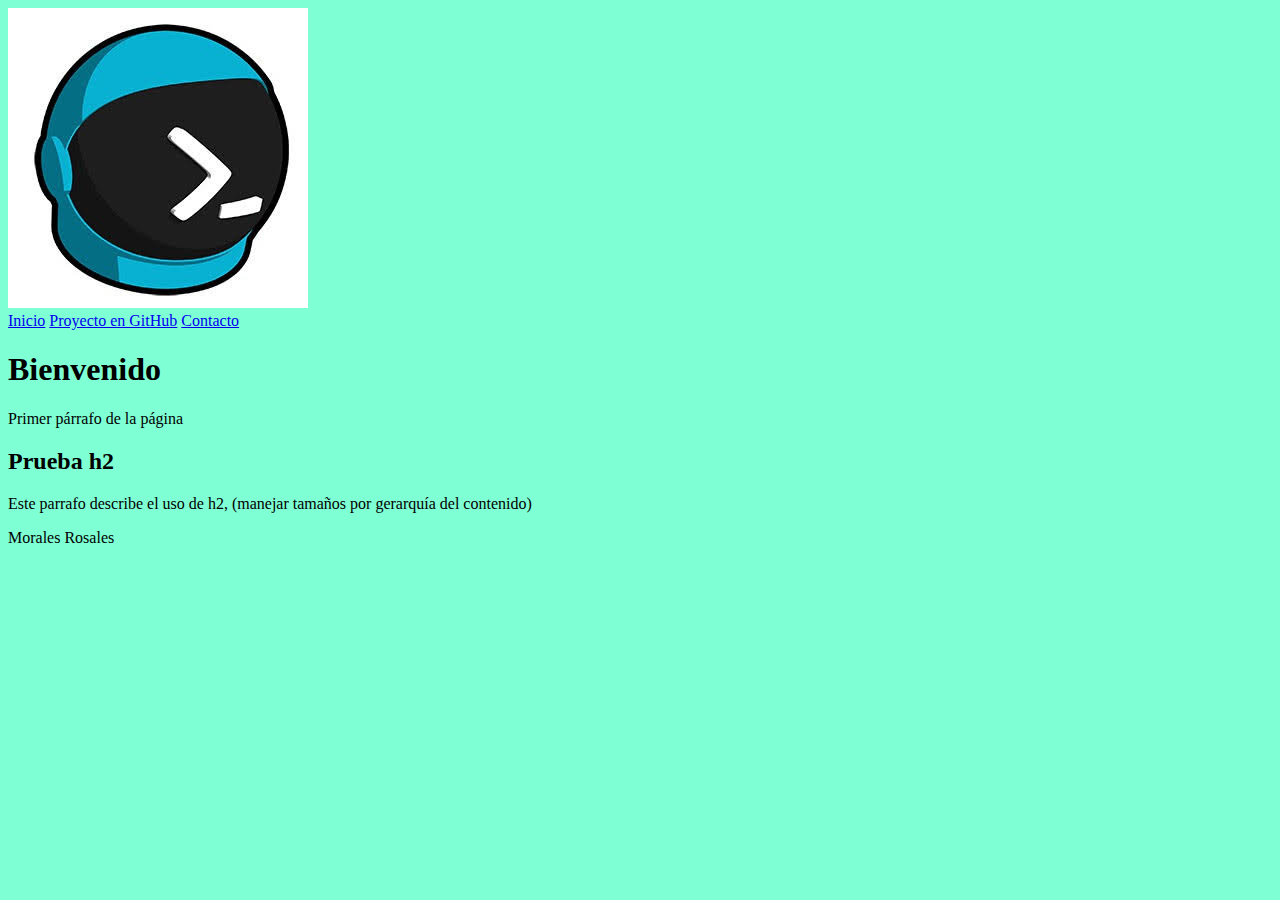
==== HTML/estructura/index.html @ 92c70aff "Archivos de Inicio" ====
<!DOCTYPE html>
<html lang="es">
<head>
    <meta charset="UTF-8">
    <meta name="viewport" content="width=device-width, initial-scale=1.0">
    <meta name: "description" content="Primer proyecto web">
    <title>Mi primera página web</title>
    <link rel="stylesheet" href="CSS/styles.css">
    <link rel="shortcut icon" href="favicon.png">
</head>
<body>
    <!-- Comentarios VScode: ctrl+shift+/ -->
    <header><img src="img/logo.jpg" alt=""></header> <!-- Normalmente para el logo de la página -->
    <nav>
        <a href="#">Inicio</a>
        <a href="https://github.com/nikmoro/DesarrolloWeb" target="_blank">Proyecto en GitHub</a> <!-- target="_blank"  abrir en nueva pestaña-->
        <a href="contacto.html">Contacto</a>
    </nav>
    <article>
        <h1>Bienvenido</h1>
        <p>Primer párrafo de la página</p>
        <section>
            <h2>Prueba h2</h2> <!-- Manejar tamaños por gerarquía del contenido -->
            <p>Este parrafo describe el uso de h2, (manejar tamaños por gerarquía del contenido) </p>
        </section>
    </article>
    <aside></aside>
    <footer>
        <p>Morales Rosales</p>
    </footer>
    <script src="JS/scripts.js"></script>
</body>
</html>
---- HTML/estructura/CSS/styles.css ----
body {
    background: aquamarine;
}
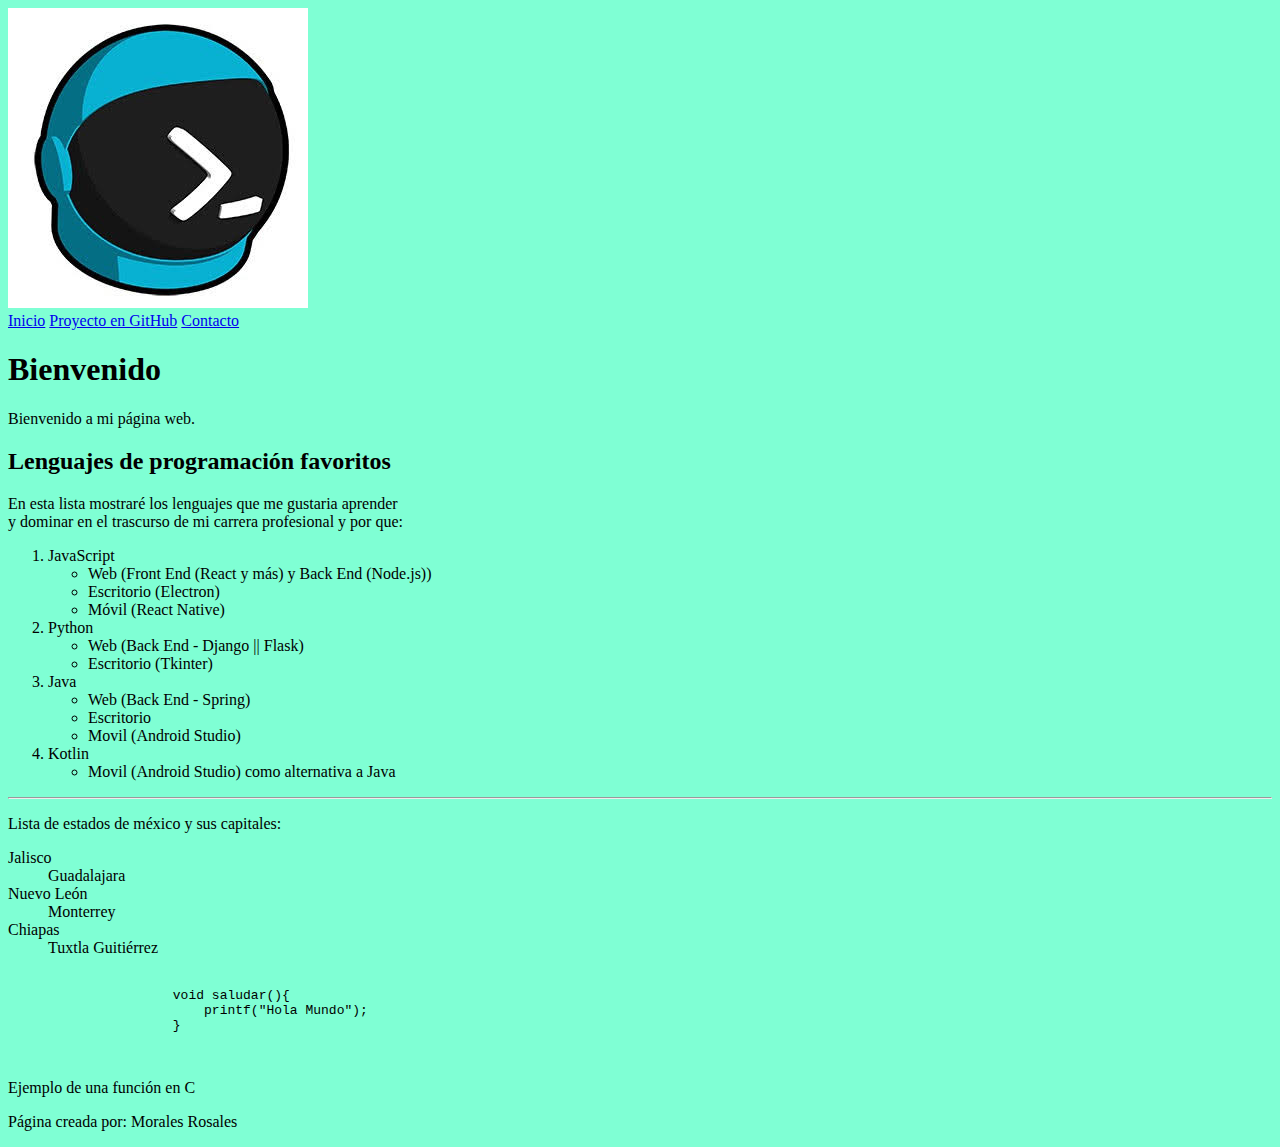
==== commit c7c9c4a5: "Uso de listas" ====
--- a/HTML/estructura/index.html
+++ b/HTML/estructura/index.html
@@ -8,6 +8,7 @@
     <link rel="stylesheet" href="CSS/styles.css">
     <link rel="shortcut icon" href="favicon.png">
 </head>
+
 <body>
     <!-- Comentarios VScode: ctrl+shift+/ -->
     <header><img src="img/logo.jpg" alt=""></header> <!-- Normalmente para el logo de la página -->
@@ -18,15 +19,71 @@
     </nav>
     <article>
         <h1>Bienvenido</h1>
-        <p>Primer párrafo de la página</p>
+        <p>Bienvenido a mi página web.</p>
         <section>
-            <h2>Prueba h2</h2> <!-- Manejar tamaños por gerarquía del contenido -->
-            <p>Este parrafo describe el uso de h2, (manejar tamaños por gerarquía del contenido) </p>
+            <h2>Lenguajes de programación favoritos</h2> <!-- Manejar encabezados por gerarquía del contenido -->
+            <p>En esta lista mostraré los lenguajes que me gustaria aprender  <br>
+               y dominar en el trascurso de mi carrera profesional y por que:</p>
+            <ol>
+                <li>JavaScript
+                    <ul>
+                        <li>Web (Front End (React y más) y Back End (Node.js))</li>
+                        <li>Escritorio (Electron)</li>
+                        <li>Móvil (React Native)</li>
+                    </ul>
+                </li>
+                <li>Python
+                    <ul>
+                        <li>Web (Back End - Django || Flask)</li>
+                        <li>Escritorio (Tkinter)</li>
+                    </ul>
+                </li>
+                <li>Java
+                    <ul>
+                        <li>Web (Back End - Spring)</li>
+                        <li>Escritorio</li>
+                        <li>Movil (Android Studio)</li>
+                    </ul>
+                </li>
+                <li>Kotlin
+                    <ul>
+                        <li>Movil (Android Studio) como alternativa a Java</li>
+                    </ul>
+                </li>
+            </ol>
+
+        </section>
+
+        <hr>
+
+        <section>
+            <!--  Listas de definición -->
+            <p>Lista de estados de méxico y sus capitales:</p>
+            <dl>
+                <dt>Jalisco</dt>
+                <dd>Guadalajara</dd>
+                <dt>Nuevo León</dt>
+                <dd>Monterrey</dd>
+                <dt>Chiapas</dt>
+                <dd>Tuxtla Guitiérrez</dd>
+            </dl>
         </section>
     </article>
+
+    <figure>
+        <pre>
+            <code>
+                void saludar(){
+                    printf("Hola Mundo");
+                }
+            </code>
+        </pre>
+    </figure>
+    <figcaption>Ejemplo de una función en C</figcaption>
+
     <aside></aside>
     <footer>
-        <p>Morales Rosales</p>
+        <p>Página creada por: Morales Rosales</p>
     </footer>
     <script src="JS/scripts.js"></script>
 </body>
